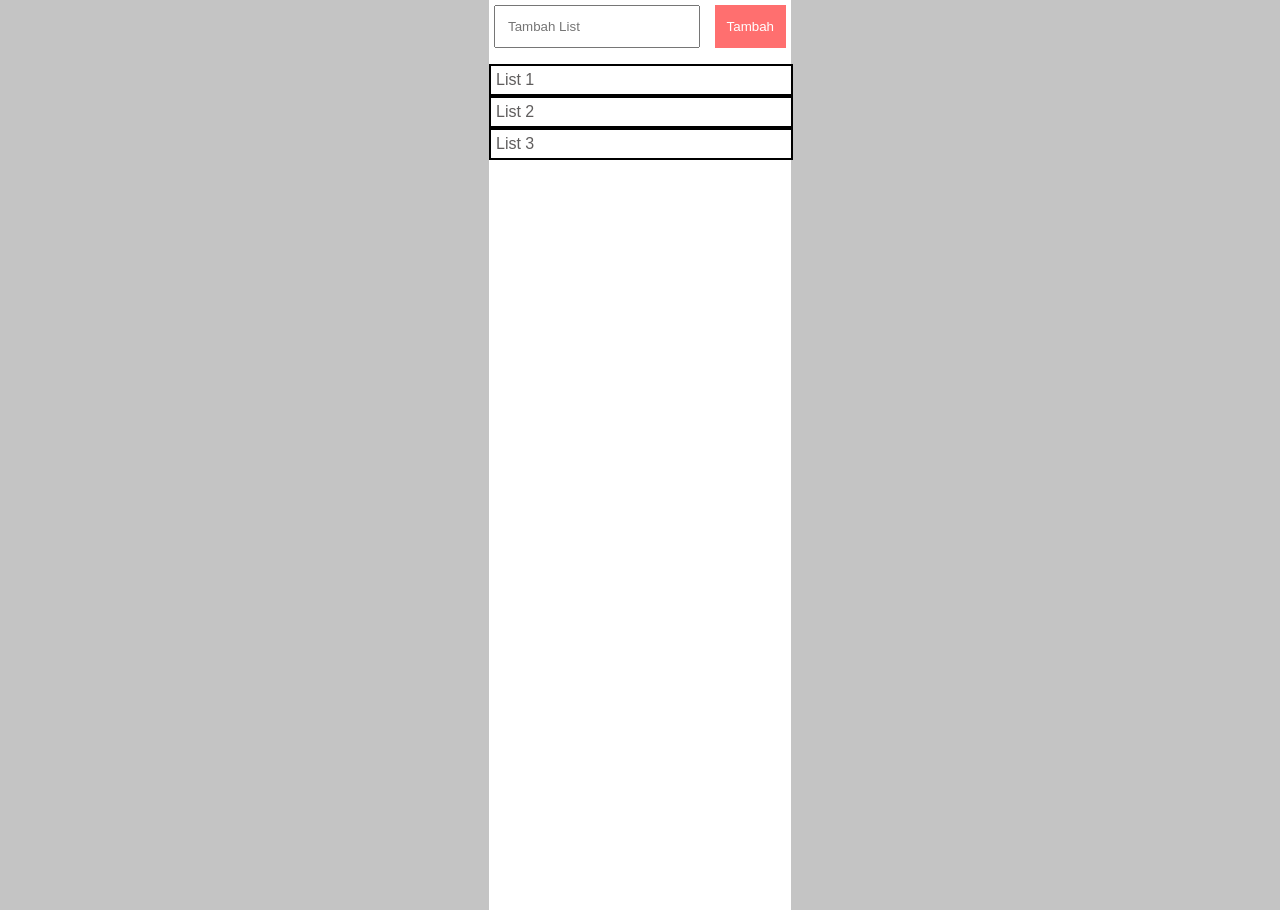
==== FE/index.html @ e1e31bc4 "Tugas Awal" ====
<html lang="en">
<head>
    <meta charset="UTF-8">
    <meta name="viewport" content="width=device-width, initial-scale=1.0">
    <title>Document</title>

    <link rel="stylesheet" href="styles.css">
    <script src="styles.js"></script>
    
</head>
<body>
    <div class="container">
        <div class="four">
            <input class="one" type="text" placeholder="Tambah List">
            <button class="two">Tambah</button>
        </div>
        <ul class="three">
            <li class="five">List 1</li>
            <li class="five">List 2</li>
            <li class="five">List 3</li>
        </ul>
    </div>
</body>
</html>

<!-- <!DOCTYPE html>
<html lang="en">
<head>
    <meta charset="UTF-8">
    <meta name="viewport" content="width=device-width, initial-scale=1.0">
    <title>Document</title>
    <style>
        body {
            margin: 0;
            background: #c4c4c4;
        }
        div {
            background: #fff;
            width: 292px;
            margin: 0 auto;
            height: 100vh;
            padding: 15px;
        }
        button {
            background: #ff6f6f;
            border: 0;
            padding: 2px 12px;
            color: #fff;
        }
        input {
            background: #efefef;
            border: 1px solid #818181;
            padding: 6px 12px;

        }
    </style>
</head>
<body>
    <div>
        <input type="text">
        <button>Tambah</button>
        <ul>
            <li>List 1</li>
            <li>List 2</li>
            <li>List 3</li>
            <li>List 4</li>
            <li>List 5</li>
        </ul>
    </div>
</body>
</html> -->
---- FE/styles.css ----
body {
    margin: 0;
    background-color: #c4c4c4;
}

.container {
    background-color: #fff;
    height: 100vh;
    width: 292px;
    margin: 0 auto;
    padding: 5px;
    
}

.one {
    padding: 12px ;
    flex: 1;
    margin-right: 5%;
}

.two {
    background-color: #ff6f6f;
    color: #fff;
    border: 0;
    padding: 2px 12px ;
}

.three {
    font-family: sans-serif;
    color: rgb(95, 93, 93);
    
}

ul {
    list-style-type: none;
}

.four {
    display: flex;
    justify-content: space-between;
    
}

.five {
    border: 2px solid black;
    width: 290px;
    margin: 0 -45px;
    padding: 5px;
}
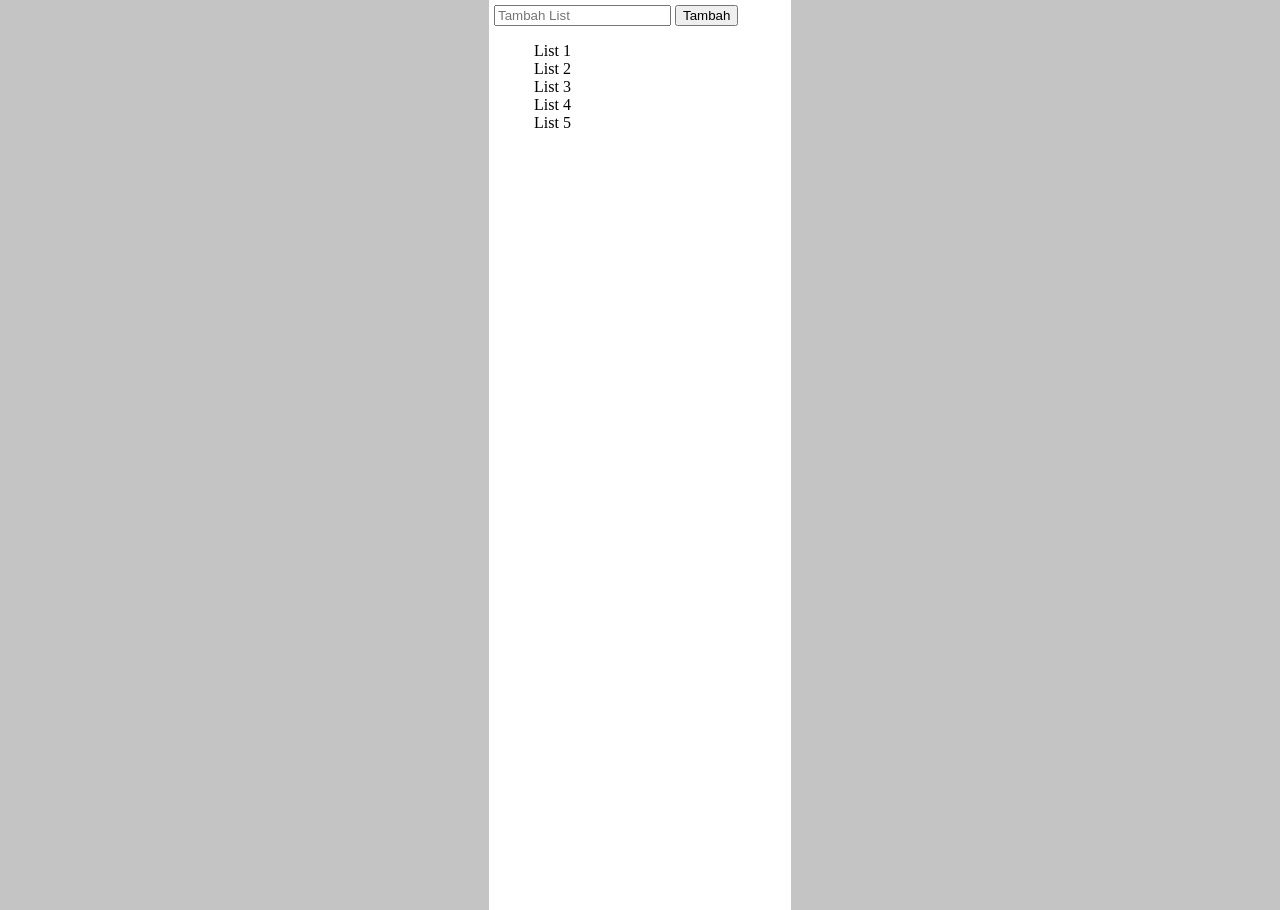
==== commit 60a257f2: "'update'" ====
--- a/FE/index.html
+++ b/FE/index.html
@@ -5,67 +5,24 @@
     <title>Document</title>
 
     <link rel="stylesheet" href="styles.css">
-    <script src="styles.js"></script>
     
 </head>
 <body>
     <div class="container">
-        <div class="four">
-            <input class="one" type="text" placeholder="Tambah List">
-            <button class="two">Tambah</button>
+        <div class="row">
+            <input type="text" placeholder="Tambah List">
+            <button>Tambah</button>
         </div>
-        <ul class="three">
-            <li class="five">List 1</li>
-            <li class="five">List 2</li>
-            <li class="five">List 3</li>
-        </ul>
+        <div class="coloumn">
+            <ul>
+                <li>List 1 </li>
+                <li>List 2 </li>
+                <li>List 3 </li>
+                <li>List 4 </li>
+                <li>List 5 </li>
+            </ul>
+        </div>
     </div>
 </body>
-</html>
-
-<!-- <!DOCTYPE html>
-<html lang="en">
-<head>
-    <meta charset="UTF-8">
-    <meta name="viewport" content="width=device-width, initial-scale=1.0">
-    <title>Document</title>
-    <style>
-        body {
-            margin: 0;
-            background: #c4c4c4;
-        }
-        div {
-            background: #fff;
-            width: 292px;
-            margin: 0 auto;
-            height: 100vh;
-            padding: 15px;
-        }
-        button {
-            background: #ff6f6f;
-            border: 0;
-            padding: 2px 12px;
-            color: #fff;
-        }
-        input {
-            background: #efefef;
-            border: 1px solid #818181;
-            padding: 6px 12px;
-
-        }
-    </style>
-</head>
-<body>
-    <div>
-        <input type="text">
-        <button>Tambah</button>
-        <ul>
-            <li>List 1</li>
-            <li>List 2</li>
-            <li>List 3</li>
-            <li>List 4</li>
-            <li>List 5</li>
-        </ul>
-    </div>
-</body>
-</html> -->+<script src="styles.js"></script>
+</html>
